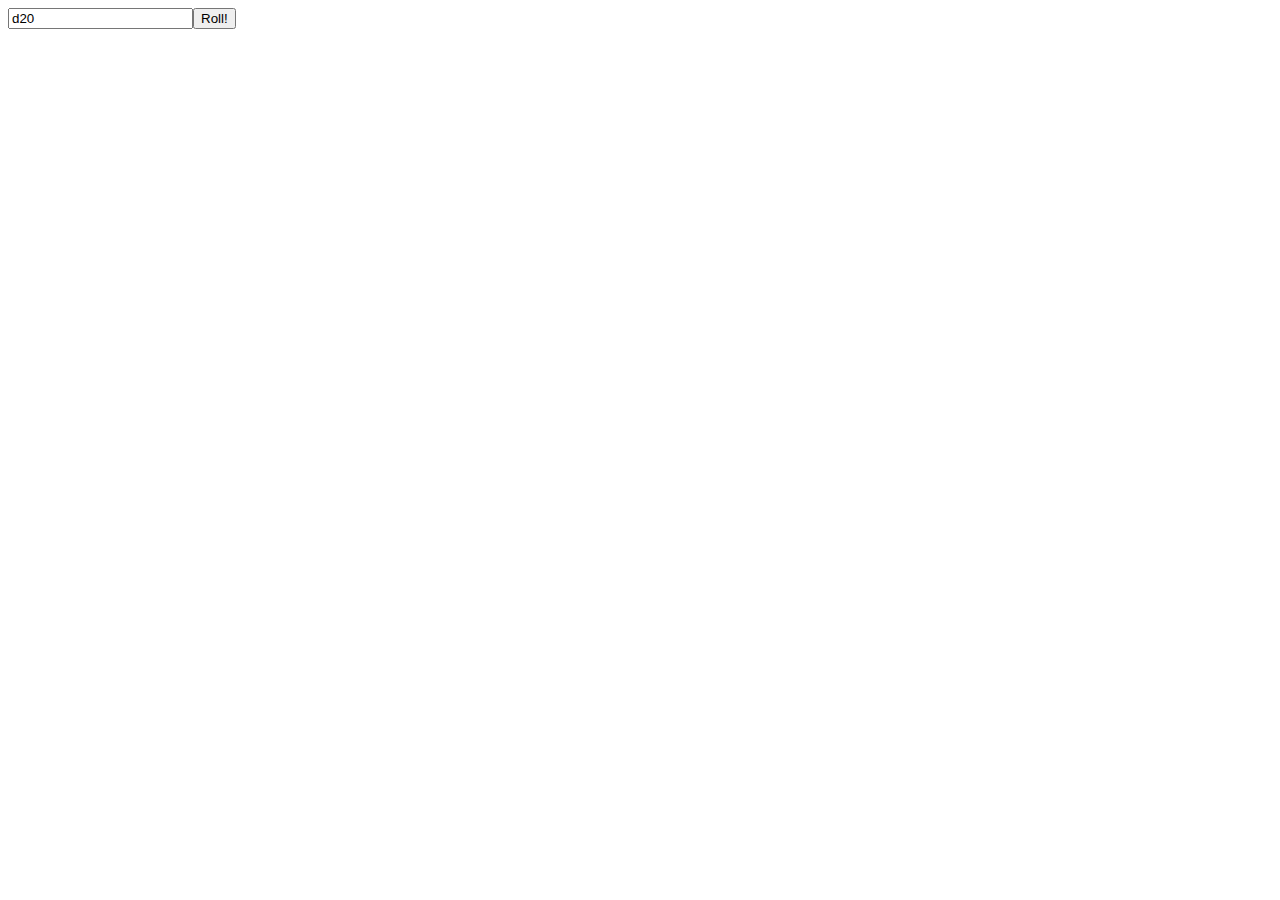
==== index.html @ 9d012506 "Update index.html" ====
<!DOCTYPE html>
<html>
    <head>
        <script type="text/javascript" src="shuntingYard.js"></script>
        <script type="text/javascript">
            function getParameter(key) {
                let parameterString = window.location.search.substring(1);
                if (parameterString) {
                    let parameters = parameterString.split("&");
                    for (let i = 0; i < parameters.length; i++) {
                        if (parameters[i].split("=")[0] == key) {
                            return decodeURIComponent(parameters[i].split("=")[1].replace(/\+/g, " "));
                        }
                    }
                }
            }
            function asString() {
                let argument = arguments[0];
                if (Array.isArray(argument)) {
                    return "[" + argument.map(asString).join(",") + "]";
                }
                return String(argument);
            }
            function updateInputValue() {
                let cmd = getParameter("roll");
                if (!cmd) {
                    cmd = "d20";
                }
                document.getElementById('input').value = cmd;
            }
            window.onload = function() {
                let resultContainer = document.getElementById("result");
                if (resultContainer) {
                    let cmd = getParameter("roll");
                    if (cmd) {
                        let parser = new ShuntingYard();
                        let tokens;
                        let postfix;
                        let result;
                        try {
                            tokens = parser.tokenize(cmd);
                            resultContainer.appendChild(document.createTextNode("Tokens: " + asString(tokens).slice(1,-1)));
                        } catch (err) {
                            resultContainer.appendChild(document.createTextNode(err.message));
                        }
                        resultContainer.appendChild(document.createElement("br"));
                        try {
                            postfix = parser.infixToPostfix(tokens);
                            resultContainer.appendChild(document.createTextNode("Postfix: " + asString(postfix).slice(1,-1)));
                        } catch (err) {
                            resultContainer.appendChild(document.createTextNode(err.message));
                        }
                        resultContainer.appendChild(document.createElement("br"));
                        try {
                            result = parser.evaluate(postfix);
                            resultContainer.appendChild(document.createTextNode("Result: " + asString(result)));
                        } catch (err) {
                            resultContainer.appendChild(document.createTextNode(err.message));
                        }
                    }
                }
            };
        </script>
    </head>
    <body>
        <form id='form'>
            <input id="input" type="text" name="roll"><input type="submit" value="Roll!">
        </form>
        <script type="text/javascript">
            updateInputValue();
        </script>
        <br />
        <div id="result"/>
    </body>
</html>
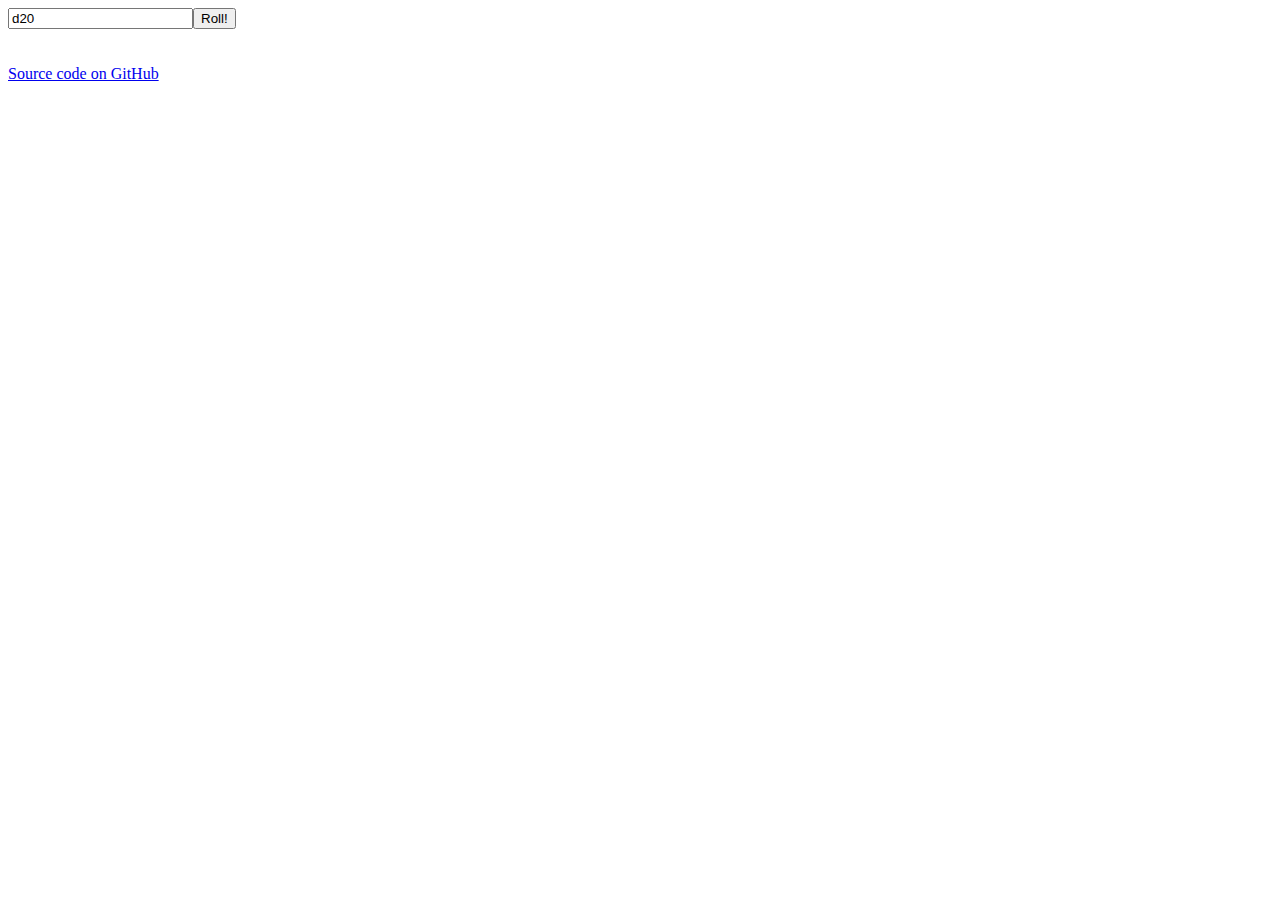
==== commit d3df8a67: "Update index.html" ====
--- a/index.html
+++ b/index.html
@@ -37,6 +37,8 @@
                         let tokens;
                         let postfix;
                         let result;
+                        resultContainer.appendChild(document.createTextNode("Input: " + cmd));
+                        resultContainer.appendChild(document.createElement("br"));
                         try {
                             tokens = parser.tokenize(cmd);
                             resultContainer.appendChild(document.createTextNode("Tokens: " + asString(tokens).slice(1,-1)));
@@ -63,13 +65,19 @@
         </script>
     </head>
     <body>
-        <form id='form'>
-            <input id="input" type="text" name="roll"><input type="submit" value="Roll!">
-        </form>
-        <script type="text/javascript">
-            updateInputValue();
-        </script>
-        <br />
-        <div id="result"/>
+        <div id="content">
+            <form id='form'>
+                <input id="input" type="text" name="roll"><input type="submit" value="Roll!">
+            </form>
+            <script type="text/javascript">
+                updateInputValue();
+            </script>
+            <br />
+            <div id="result"/>
+            <br />
+        </div>
+        <div id="source">
+            <a href="https://github.com/dgh2/jsroll">Source code on GitHub</a>
+        </div>
     </body>
 </html>
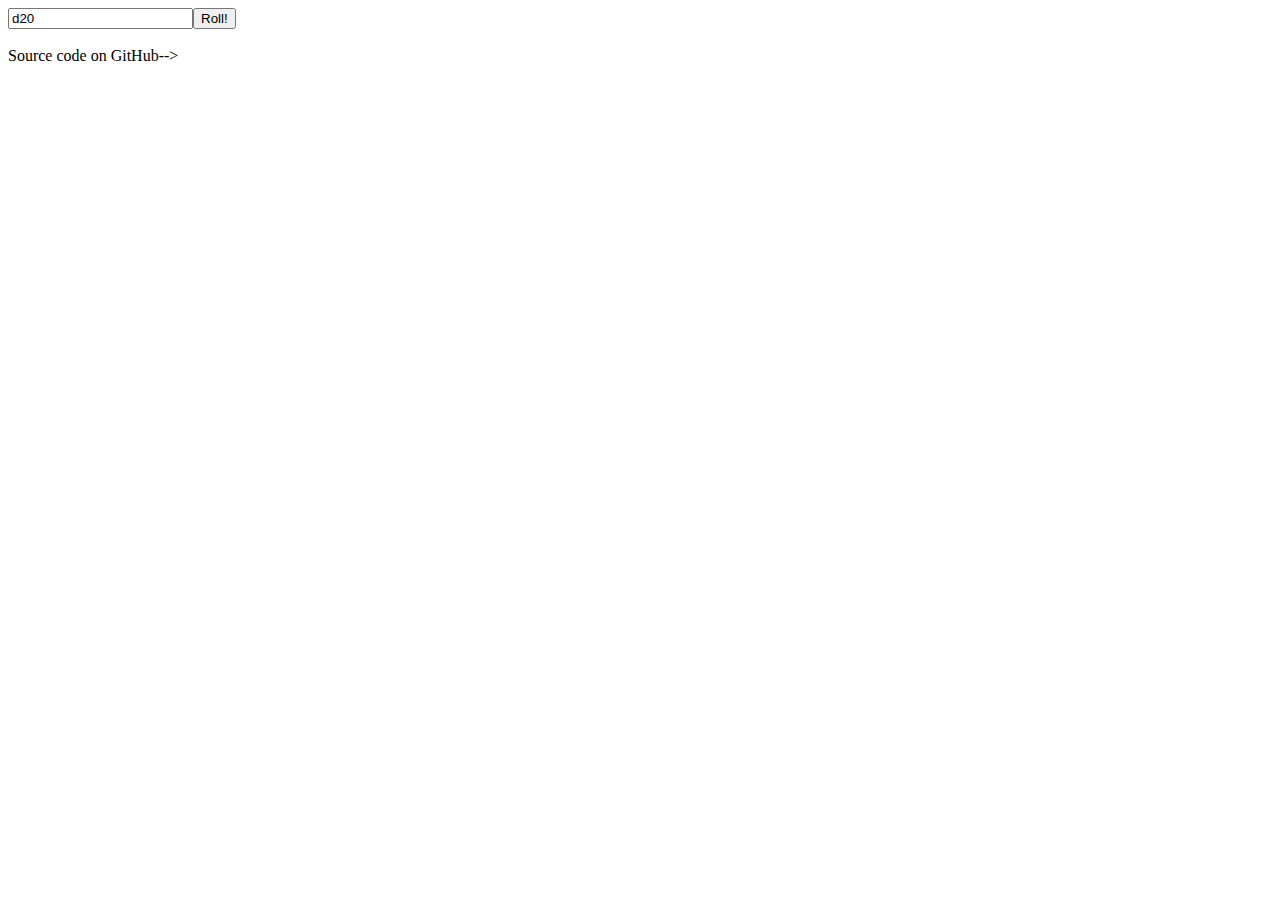
==== commit 19508fff: "Update index.html" ====
--- a/index.html
+++ b/index.html
@@ -1,6 +1,7 @@
 <!DOCTYPE html>
 <html>
     <head>
+        <link rel="stylesheet" href="styles.css">
         <script type="text/javascript" src="shuntingYard.js"></script>
         <script type="text/javascript">
             function getParameter(key) {
@@ -74,10 +75,9 @@
             </script>
             <br />
             <div id="result"/>
-            <br />
         </div>
         <div id="source">
-            <a href="https://github.com/dgh2/jsroll">Source code on GitHub</a>
+            <!––<a href="https://github.com/dgh2/jsroll">Source code on GitHub</a>-->
         </div>
     </body>
 </html>
--- a/styles.css
+++ b/styles.css
@@ -0,0 +1,17 @@
+html, body {
+  min-height: 100%;
+}
+
+#content {
+  padding-bottom: 1em;
+}
+
+#footer {
+  position: fixed;
+  bottom: 0;
+  left: 0;
+  right: 0;
+  text-align: center;
+  white-space: nowrap;
+  background: inherit;
+}
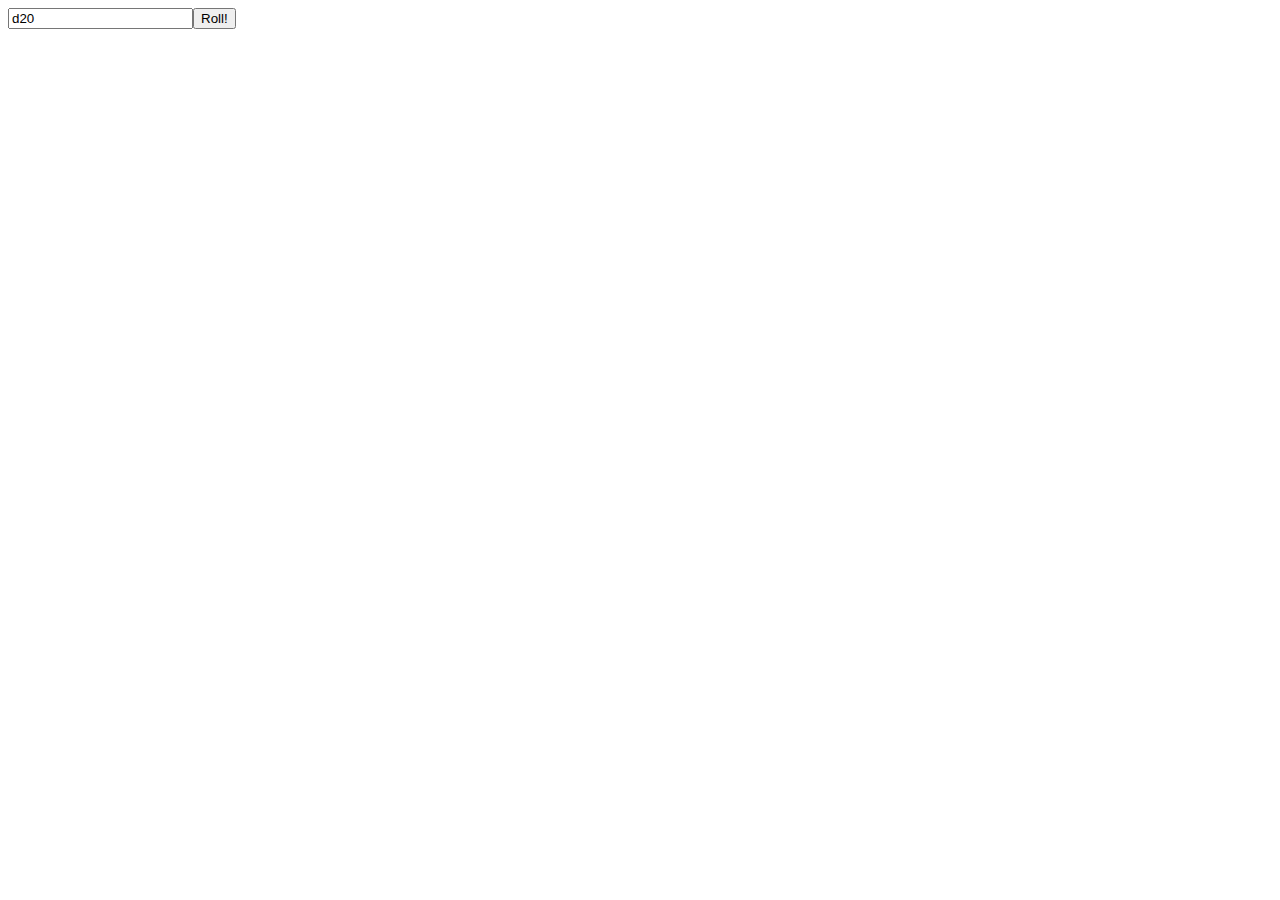
==== commit b15097dd: "Update index.html" ====
--- a/index.html
+++ b/index.html
@@ -77,7 +77,6 @@
             <div id="result"/>
         </div>
         <div id="source">
-            <!––<a href="https://github.com/dgh2/jsroll">Source code on GitHub</a>-->
         </div>
     </body>
 </html>
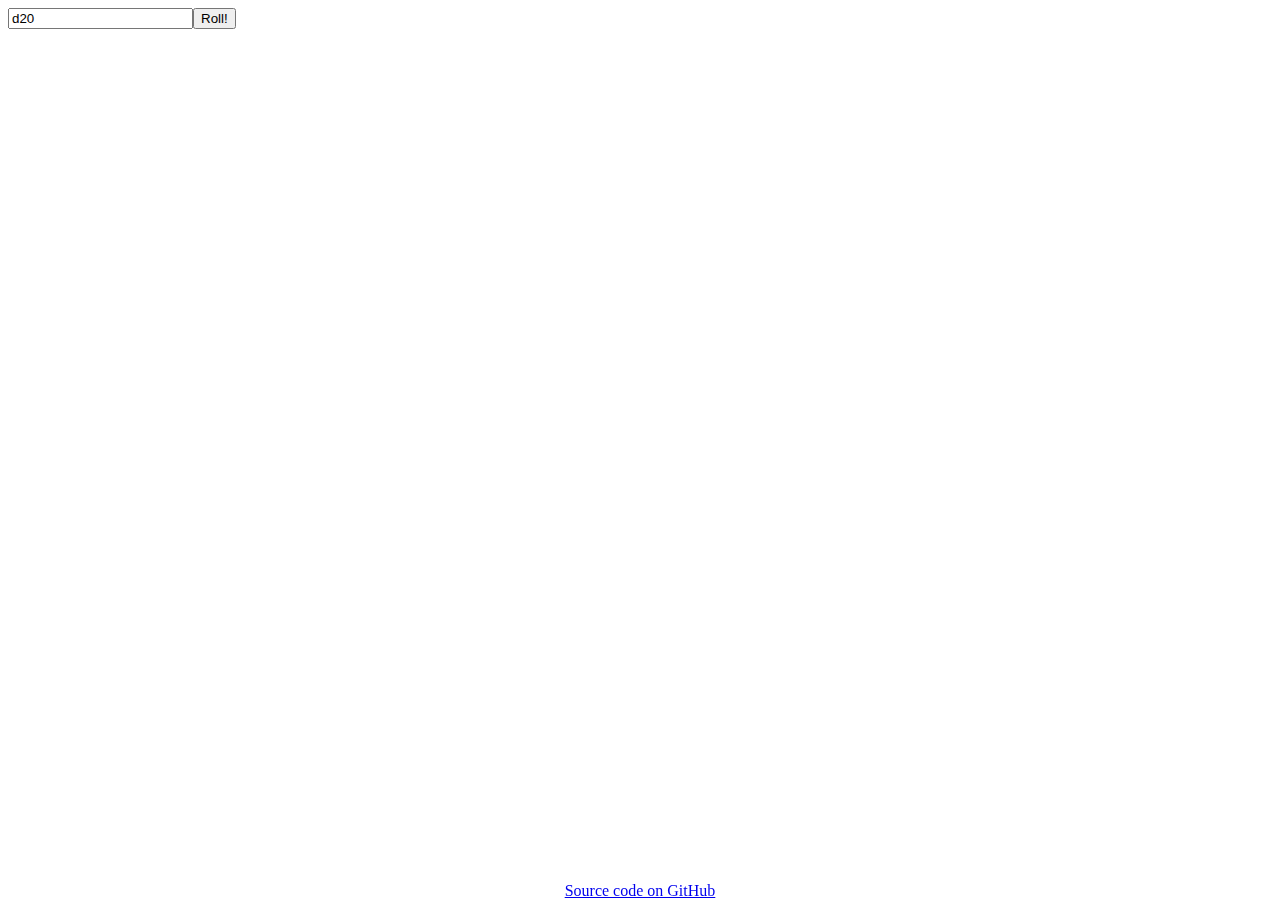
==== commit 294761ab: "Update index.html" ====
--- a/index.html
+++ b/index.html
@@ -1,7 +1,7 @@
 <!DOCTYPE html>
 <html>
     <head>
-        <link rel="stylesheet" href="styles.css">
+        <link rel="stylesheet" type="text/css" href="styles.css">
         <script type="text/javascript" src="shuntingYard.js"></script>
         <script type="text/javascript">
             function getParameter(key) {
@@ -76,7 +76,8 @@
             <br />
             <div id="result"/>
         </div>
-        <div id="source">
+        <div id="footer">
+            <a href="https://github.com/dgh2/jsroll">Source code on GitHub</a>
         </div>
     </body>
 </html>
